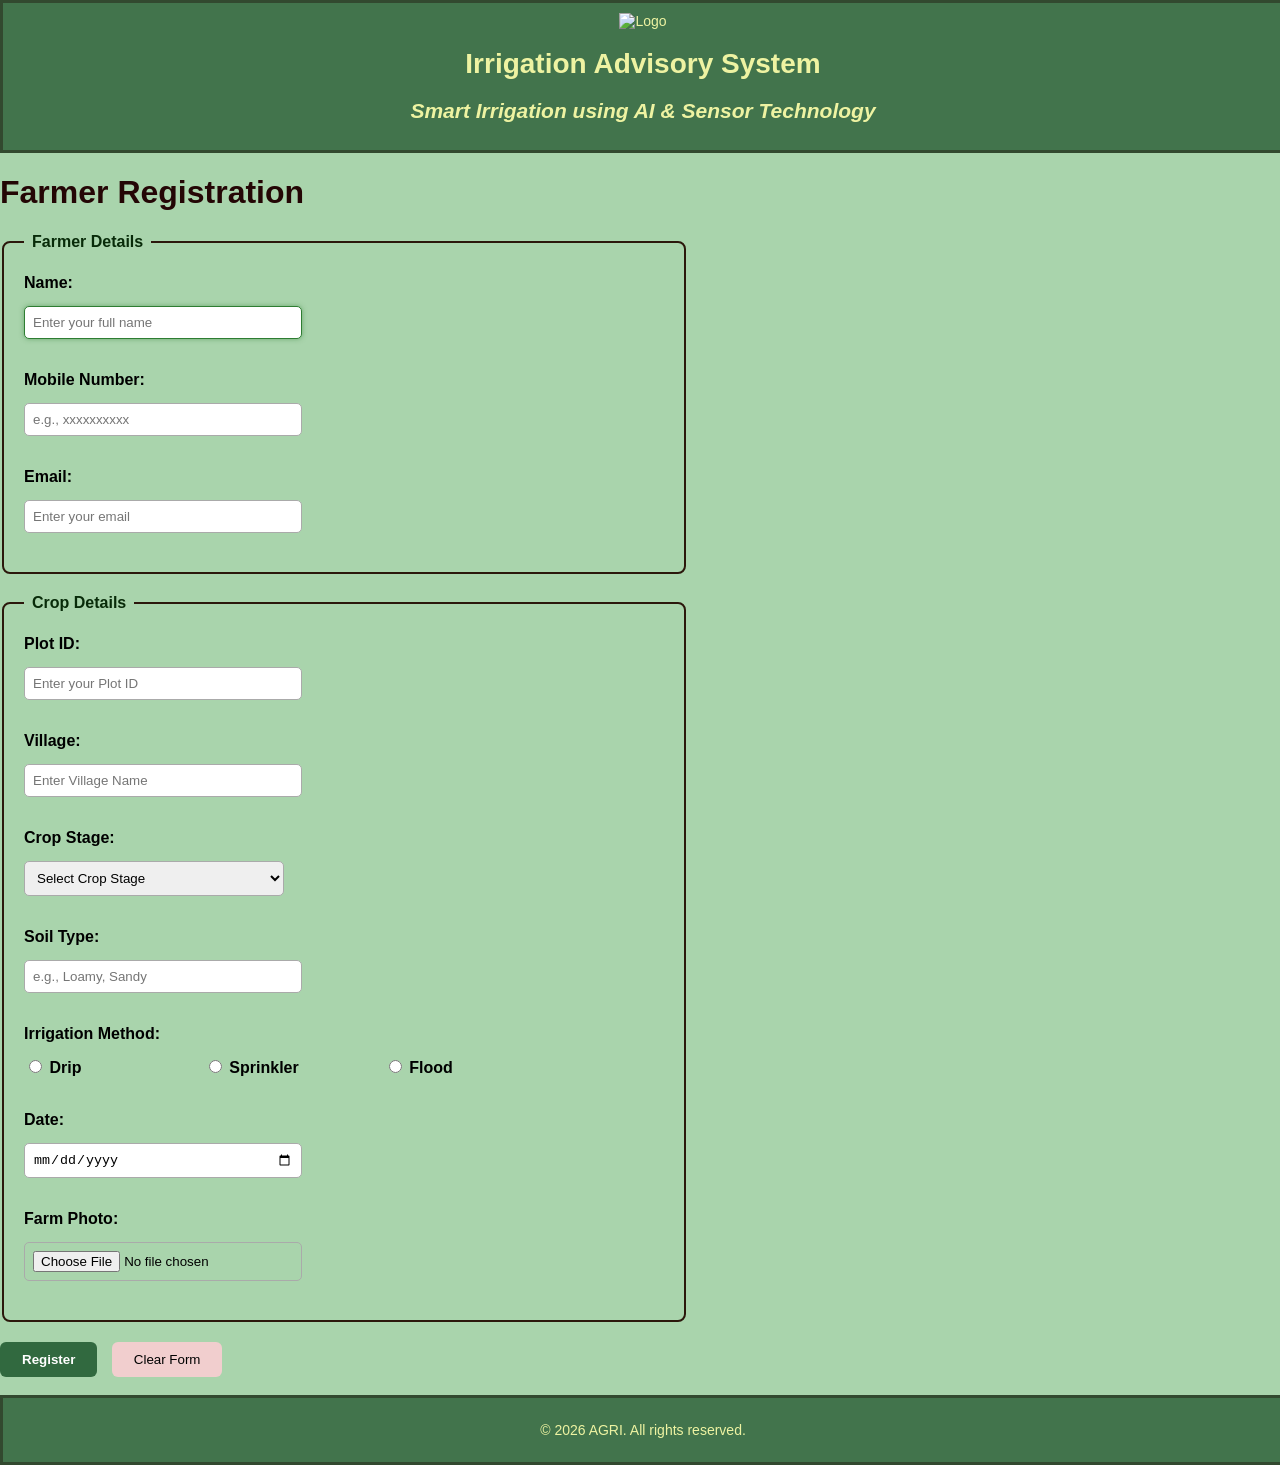
==== Farmer_Registration.html @ ef69033c "Add files via upload" ====
<!DOCTYPE html>
<html lang="en">
<title>Irrigation Advisory System</title>
<link rel="stylesheet" href="gallery.css">
<link rel="stylesheet" href="style.css">
<link rel="stylesheet" href="table.css">
<link rel="stylesheet" href="form.css">

<body style="background-color: rgb(169, 212, 172);"></body>
<header>
  <img src="c:\Users\JAYPRAKASH POL\Downloads\logo.png" alt="Logo" width="100" height="100" style="flex-shrink: 0;">
  <h1 style="text-align:center">Irrigation Advisory System</h1>
  <h2 style="text-align: center;"><i>Smart Irrigation using AI &amp; Sensor Technology</i></h2>
</header>

<body>
  <h1 style="color: rgb(36, 6, 5);">Farmer Registration</h1>
  <form action="#" method="post" enctype="multipart/form-data">
    <fieldset>
      <legend>Farmer Details</legend>

      <!-- Name -->
      <label for="name">Name:</label><br>
      <input type="text" id="name" name="name" placeholder="Enter your full name" required autofocus /><br><br>

      <!-- Mobile Number -->
      <label for="mobile">Mobile Number:</label><br>
      <input type="tel" id="mobile" name="mobile" placeholder="e.g., xxxxxxxxxx" pattern="\d{10}"
        title="Please enter a 10-digit mobile number" required /><br><br>

      <!-- Email -->
      <label for="email">Email:</label><br>
      <input type="email" id="email" name="email" placeholder="Enter your email" required /><br><br>
    </fieldset>
  </form>
  <form>
    <fieldset>
      <legend>Crop Details</legend>
      <!-- Plot ID -->
      <label for="plotID">Plot ID:</label><br>
      <input type="text" id="plotID" name="plotID" placeholder="Enter your Plot ID" required /><br><br>

      <!-- Village -->
      <label for="village">Village:</label><br>
      <input type="text" id="village" name="village" placeholder="Enter Village Name" required /><br><br>

      <!-- Crop Stage -->
      <label for="cropStage">Crop Stage:</label><br>
      <select id="cropStage" name="cropStage" required>
        <option value="">Select Crop Stage</option>
        <option value="Sowing">Sowing</option>
        <option value="Growing">Growing</option>
        <option value="Harvesting">Harvesting</option>
      </select><br><br>

      <!-- Soil Type -->
      <label for="soilType">Soil Type:</label><br>
      <input type="text" id="soilType" name="soilType" placeholder="e.g., Loamy, Sandy" required /><br><br>

      <!-- Irrigation Method -->
      <label>Irrigation Method:</label><br>
      <input type="radio" id="drip" name="irrigation" value="drip" required> <label for="drip">Drip</label>
      <input type="radio" id="sprinkler" name="irrigation" value="sprinkler"> <label for="sprinkler">Sprinkler</label>
      <input type="radio" id="flood" name="irrigation" value="flood"> <label for="flood">Flood</label><br><br>

      <!-- Date -->
      <label for="date">Date:</label><br>
      <input type="date" id="date" name="date" required /><br><br>

      <!-- Farm Photo Upload -->
      <label for="farmPhoto">Farm Photo:</label><br>
      <input type="file" id="farmPhoto" name="farmPhoto" accept="image/*" required /><br><br>
    </fieldset>
  </form>
  <input type="submit" value="Register">
  <input type="reset" value="Clear Form">
  <br>
  <br>
  <footer>
    <p>© 2026 AGRI. All rights reserved.</p>
  </footer>
</body>

</html>
---- gallery.css ----
.gallery-grid {
display: flex;
flex-wrap: wrap;
gap: 20px;
justify-content: center;
}
.gallery-grid figure {
margin: 0;
text-align: center;
}
.gallery-grid img {
width: 250px;
height: 180px;
object-fit: cover;
border: 3px solid #204121;
border-radius: 6px;
transition: transform 0.4s ease;
cursor: pointer;
}
.gallery-grid img:hover {
transform: scale(1.1);
}
.gallery-grid figcaption {
margin-top: 8px;
font-weight: bold;
color: #193b1a;
}
---- style.css ----
body {
    font-family: Arial, sans-serif;
    background-color: rgb(176, 226, 179);
    margin: 0;
}

header {
    background-color: #42744c;
    color: #eef3a2;
    text-align: center;
    padding: 10px 0;
    font-size: 14px;
    bottom: 0;
    width: 100%;
    border: 3px solid #32492f;
}

footer {
    background-color: #42744c;
    color: #eef3a2;
    text-align: center;
    padding: 10px 0;
    font-size: 14px;
    border: 3px solid #32492f;
    width: 100%;
}

section, main {
padding: 15px;
}
.card {
border: 1px solid #000000;
border-radius: 10px;
box-shadow: 3px 3px 10px rgba(0, 0, 0, 0.15);
padding: 16px;
background-color: #fae896;
}
.card .link-list {
list-style: none;
margin: 0;
padding: 0;
}
.card .link-list li {
padding: 6px 0;
border-bottom: 1px solid #eeeeee;
}
.card .link-list li a {
text-decoration: none;
color: #000000;
}
.card .link-list li a:hover {
color: #f0802a;
}
.info-card {
display: inline-block;
width: 220px;
margin: 10px;
padding: 15px;
border: 1px solid #201313;
border-radius: 8px;
background-color: #e2acac;
box-shadow: 2px 2px 8px rgba(0, 0, 0, 0.12);
text-align: center;
}
---- table.css ----
table {
width: 100%;
border-collapse: collapse;
margin-top: 15px;
}
caption {
font-weight: bold;
margin-bottom: 8px;
color: #081809;
}
th, td {
border: 1px solid #999999;
padding: 10px;
text-align: center;
}
thead {
background-color: #2a2f47;
color: #ffffff;
}
tbody tr:nth-child(even) {
background-color: #eef5ee;
}
tbody tr:nth-child(odd) {
background-color: #ffffff;
}
tfoot {
background-color: #f0f0f0;
font-style: italic;
}
---- form.css ----
fieldset {
    border: 2px solid #2b170b;
    border-radius: 8px;
    padding: 15px 20px;
    margin-bottom: 20px;
    width: 50%;
}

legend {
    font-weight: bold;
    color: #082b09;
    padding: 0 8px;
}

label {
    display: inline-block;
    width: 150px;
    margin: 8px 0;
    font-weight: 600;
}

input[type="text"],
input[type="tel"],
input[type="email"],
input[type="date"],
input[type="file"],
select {
    width: 260px;
    padding: 8px;
    margin: 6px 0;
    border: 1px solid #aaaaaa;
    border-radius: 5px;
}

input:focus,
select:focus {
    outline: none;
    border-color: #2e7d32;
    box-shadow: 0 0 5px rgba(46, 125, 50, 0.5);
}

input[type="submit"] {
    background-color: #31693f;
    color: #ffffff;
    border: none;
    padding: 10px 22px;
    border-radius: 6px;
    cursor: pointer;
    font-weight: bold;
}

input[type="submit"]:hover {
    background-color: #7eac6c;
}

input[type="reset"] {
    background-color: #f1cece;
    border: none;
    padding: 10px 22px;
    border-radius: 6px;
    cursor: pointer;
    margin-left: 10px;
}

input[type="reset"]:hover {
    background-color: #999999;
}
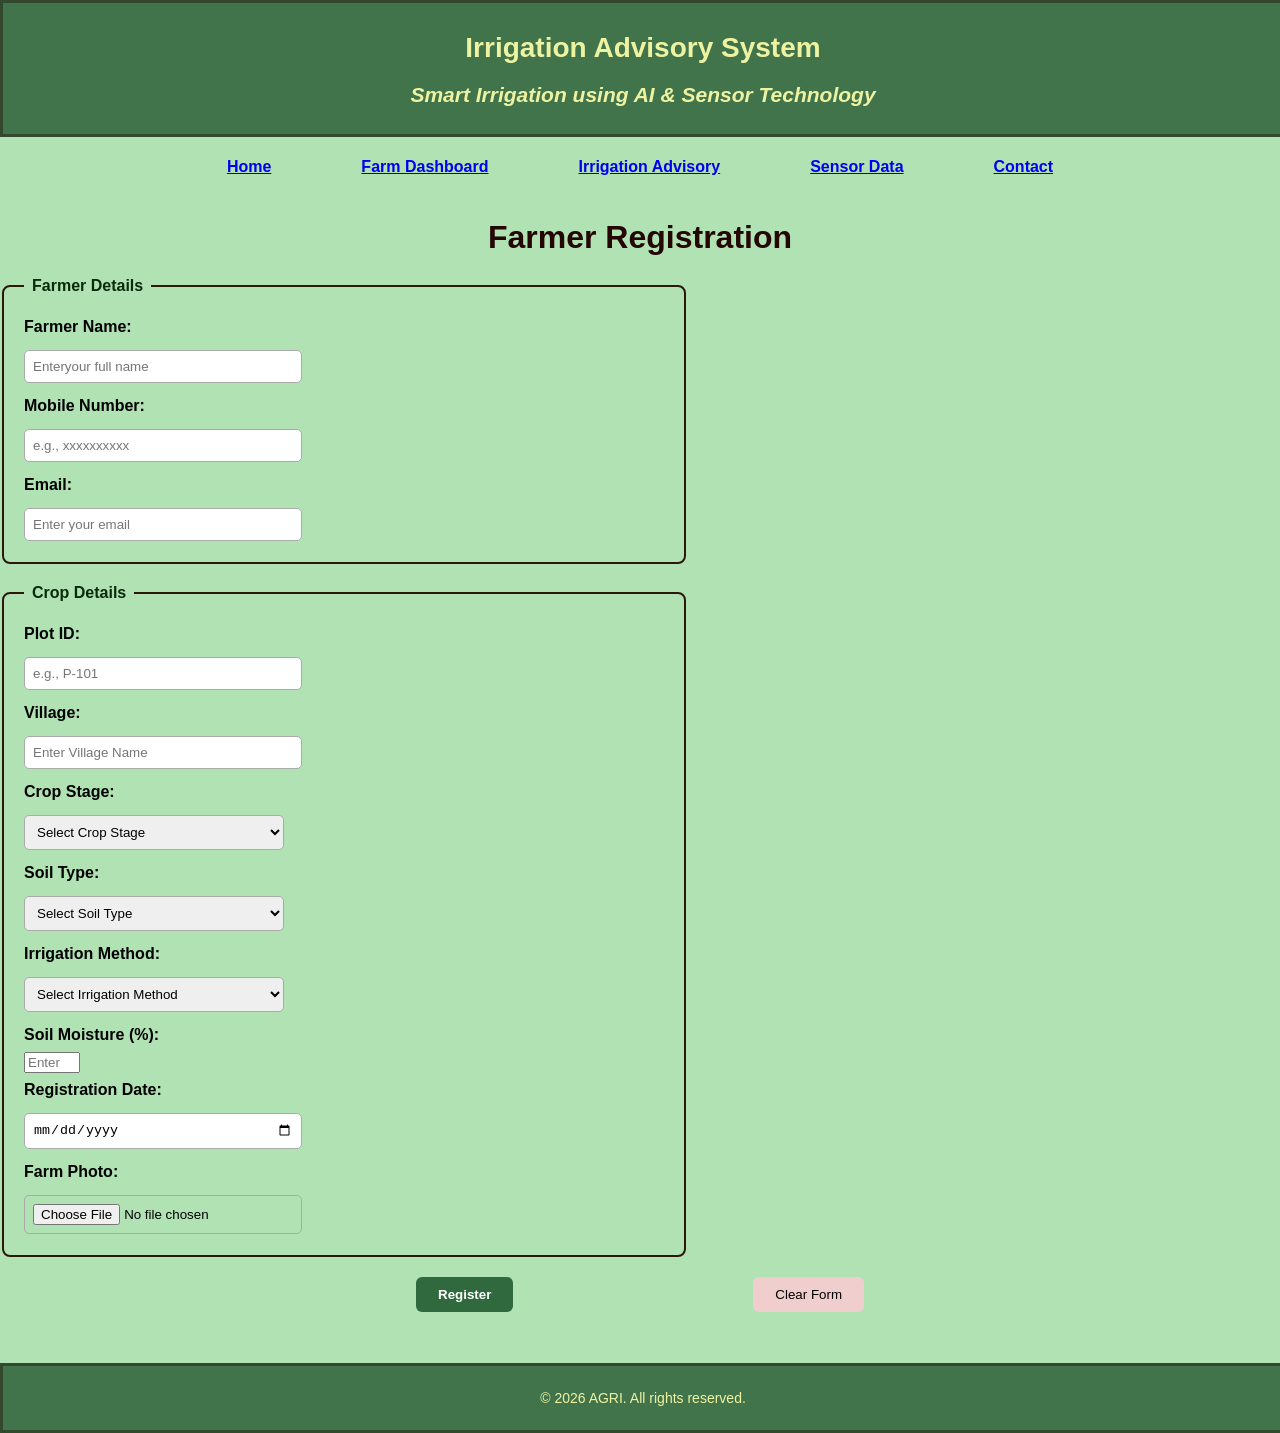
==== commit 84ddca38: "Enhance Farmer Registration form with new fields Updated the Farmer Registration form to include add" ====
--- a/Farmer_Registration.html
+++ b/Farmer_Registration.html
@@ -1,84 +1,160 @@
 <!DOCTYPE html>
 <html lang="en">
-<title>Irrigation Advisory System</title>
-<link rel="stylesheet" href="gallery.css">
-<link rel="stylesheet" href="style.css">
-<link rel="stylesheet" href="table.css">
-<link rel="stylesheet" href="form.css">
-
-<body style="background-color: rgb(169, 212, 172);"></body>
-<header>
-  <img src="c:\Users\JAYPRAKASH POL\Downloads\logo.png" alt="Logo" width="100" height="100" style="flex-shrink: 0;">
-  <h1 style="text-align:center">Irrigation Advisory System</h1>
-  <h2 style="text-align: center;"><i>Smart Irrigation using AI &amp; Sensor Technology</i></h2>
-</header>
-
-<body>
-  <h1 style="color: rgb(36, 6, 5);">Farmer Registration</h1>
-  <form action="#" method="post" enctype="multipart/form-data">
-    <fieldset>
-      <legend>Farmer Details</legend>
-
-      <!-- Name -->
-      <label for="name">Name:</label><br>
-      <input type="text" id="name" name="name" placeholder="Enter your full name" required autofocus /><br><br>
-
-      <!-- Mobile Number -->
-      <label for="mobile">Mobile Number:</label><br>
-      <input type="tel" id="mobile" name="mobile" placeholder="e.g., xxxxxxxxxx" pattern="\d{10}"
-        title="Please enter a 10-digit mobile number" required /><br><br>
-
-      <!-- Email -->
-      <label for="email">Email:</label><br>
-      <input type="email" id="email" name="email" placeholder="Enter your email" required /><br><br>
-    </fieldset>
-  </form>
-  <form>
-    <fieldset>
-      <legend>Crop Details</legend>
-      <!-- Plot ID -->
-      <label for="plotID">Plot ID:</label><br>
-      <input type="text" id="plotID" name="plotID" placeholder="Enter your Plot ID" required /><br><br>
-
-      <!-- Village -->
-      <label for="village">Village:</label><br>
-      <input type="text" id="village" name="village" placeholder="Enter Village Name" required /><br><br>
-
-      <!-- Crop Stage -->
-      <label for="cropStage">Crop Stage:</label><br>
-      <select id="cropStage" name="cropStage" required>
-        <option value="">Select Crop Stage</option>
-        <option value="Sowing">Sowing</option>
-        <option value="Growing">Growing</option>
-        <option value="Harvesting">Harvesting</option>
-      </select><br><br>
-
-      <!-- Soil Type -->
-      <label for="soilType">Soil Type:</label><br>
-      <input type="text" id="soilType" name="soilType" placeholder="e.g., Loamy, Sandy" required /><br><br>
-
-      <!-- Irrigation Method -->
-      <label>Irrigation Method:</label><br>
-      <input type="radio" id="drip" name="irrigation" value="drip" required> <label for="drip">Drip</label>
-      <input type="radio" id="sprinkler" name="irrigation" value="sprinkler"> <label for="sprinkler">Sprinkler</label>
-      <input type="radio" id="flood" name="irrigation" value="flood"> <label for="flood">Flood</label><br><br>
-
-      <!-- Date -->
-      <label for="date">Date:</label><br>
-      <input type="date" id="date" name="date" required /><br><br>
-
-      <!-- Farm Photo Upload -->
-      <label for="farmPhoto">Farm Photo:</label><br>
-      <input type="file" id="farmPhoto" name="farmPhoto" accept="image/*" required /><br><br>
-    </fieldset>
-  </form>
-  <input type="submit" value="Register">
-  <input type="reset" value="Clear Form">
-  <br>
-  <br>
-  <footer>
-    <p>© 2026 AGRI. All rights reserved.</p>
-  </footer>
+    <head>
+    <meta charset="UTF-8">
+    <meta name="viewport" content="width=device-width, initial-scale=1.0">
+        <title>Irrigation Advisory System</title>
+        <link rel="stylesheet" href="gallery.css">
+        <link rel="stylesheet" href="style.css">
+        <link rel="stylesheet" href="table.css">
+        <link rel="stylesheet" href="form.css">
+    </head>
+    <body>
+    <header>
+        <h1 style="text-align:center">Irrigation Advisory System</h1>
+        <h2 style="text-align: center;"><i>Smart Irrigation using AI &amp; Sensor Technology</i></h2>
+    </header>
+    <aside class="sidebar">
+    <nav>
+    <ul style="display: flex;
+    justify-content: center;
+    align-items: center;
+    gap: 90px;
+    list-style: none;
+    padding: 0;
+    margin: 0;">
+    <li><a href="Index.html">
+        <h4>Home</h4>
+    </a></li>
+    <li><a href="Farm_Details.html">
+        <h4>Farm Dashboard</h4>
+    </a></li>
+    <li><a href="Irrigation_Advisory.html">
+<h4>Irrigation Advisory</h4>
+</a></li>
+<li><a href="#sensordata">
+<h4>Sensor Data</h4>
+</a></li>
+<li><a href="#contact">
+<h4>Contact</h4>
+</a></li>
+</ul>
+</nav>
+</aside>
+<h1 style="color: rgb(36, 6, 5); text-align: center;">Farmer
+Registration</h1>
+<form id="registrationForm" action="#" method="post"
+enctype="multipart/form-data">
+<fieldset>
+<legend>Farmer Details</legend>
+<!-- Name -->
+<div class="form-group">
+<label for="name">Farmer Name:</label><br>
+<input type="text" id="name" name="name" placeholder="Enter
+your full name">
+<span id="nameError" class="error"></span>
+</div>
+<!-- Mobile Number -->
+<div class="form-group">
+<label for="mobile">Mobile Number:</label><br>
+<input type="tel" id="mobile" name="mobile"
+placeholder="e.g., xxxxxxxxxx" pattern="\d{10}"
+title="Please enter a 10-digit mobile number">
+<span id="mobileError" class="error"></span>
+</div>
+<!-- Email -->
+<div class="form-group">
+<label for="email">Email:</label><br>
+<input type="email" id="email" name="email"
+placeholder="Enter your email">
+<span id="emailError" class="error"></span>
+</div>
+</fieldset>
+<fieldset>
+<legend>Crop Details</legend>
+<!-- Plot ID -->
+<div class="form-group">
+<label for="plotID">Plot ID:</label><br>
+<input type="text" id="plotID" name="plotID"
+placeholder="e.g., P-101">
+<span id="plotIDError" class="error"></span>
+</div>
+<!-- Village -->
+<div class="form-group">
+<label for="village">Village:</label><br>
+<input type="text" id="village" name="village"
+placeholder="Enter Village Name">
+<span id="villageError" class="error"></span>
+</div>
+<!-- Crop Stage -->
+<div class="form-group">
+<label for="cropStage">Crop Stage:</label><br>
+<select id="cropStage" name="cropStage">
+<option value="">Select Crop Stage</option>
+<option value="Sowing">Sowing</option>
+<option value="Growing">Growing</option>
+<option value="Harvesting">Harvesting</option>
+</select>
+<span id="cropStageError" class="error"></span>
+</div>
+<div class="form-group">
+<label for="soilType">Soil Type:</label><br>
+<select id="soilType" name="soilType">
+    <option value="">Select Soil Type</option>
+<option value="Loamy">Loamy</option>
+<option value="Sandy">Sandy</option>
+<option value="Clay">Clay</option>
+<option value="Silty">Silty</option>
+</select>
+<span id="soilTypeError" class="error"></span>
+</div>
+<!-- Irrigation Method -->
+<div class="form-group">
+<label for="irrigationMethod">Irrigation
+Method:</label><br>
+<select id="irrigationMethod" name="irrigationMethod">
+<option value="">Select Irrigation Method</option>
+<option value="Drip">Drip</option>
+<option value="Sprinkler">Sprinkler</option>
+<option value="Flood">Flood</option>
+</select>
+<span id="irrigationMethodError" class="error"></span>
+</div>
+<!-- Soil Moisture -->
+<div class="form-group">
+<label for="soilMoisture">Soil Moisture (%):</label><br>
+<input type="number" id="soilMoisture" name="soilMoisture"
+min="0" max="100"
+placeholder="Enter Soil Moisture %">
+<span id="soilMoistureError" class="error"></span>
+</div>
+<!-- Date -->
+<div class="form-group">
+<label for="registrationDate">Registration
+Date:</label><br>
+<input type="date" id="registrationDate"
+name="registrationDate">
+<span id="registrationDateError" class="error"></span>
+</div>
+<!-- Farm Photo Upload -->
+<div class="form-group">
+    <label for="farmPhoto">Farm Photo:</label><br>
+<input type="file" id="farmPhoto" name="farmPhoto"
+accept="image/*">
+<span id="farmPhotoError" class="error"></span>
+</div>
+</fieldset>
+<div style="display: flex; justify-content: space-between;
+align-items: center; width: 35%; margin: 15px auto;">
+<input type="submit" value="Register">
+<input type="reset" value="Clear Form">
+</div>
+</form>
+<br>
+<br>
+<footer>
+<p>© 2026 AGRI. All rights reserved.</p>
+</footer>
+<script src="Validation.js"></script>
 </body>
-
-</html>+</html>
